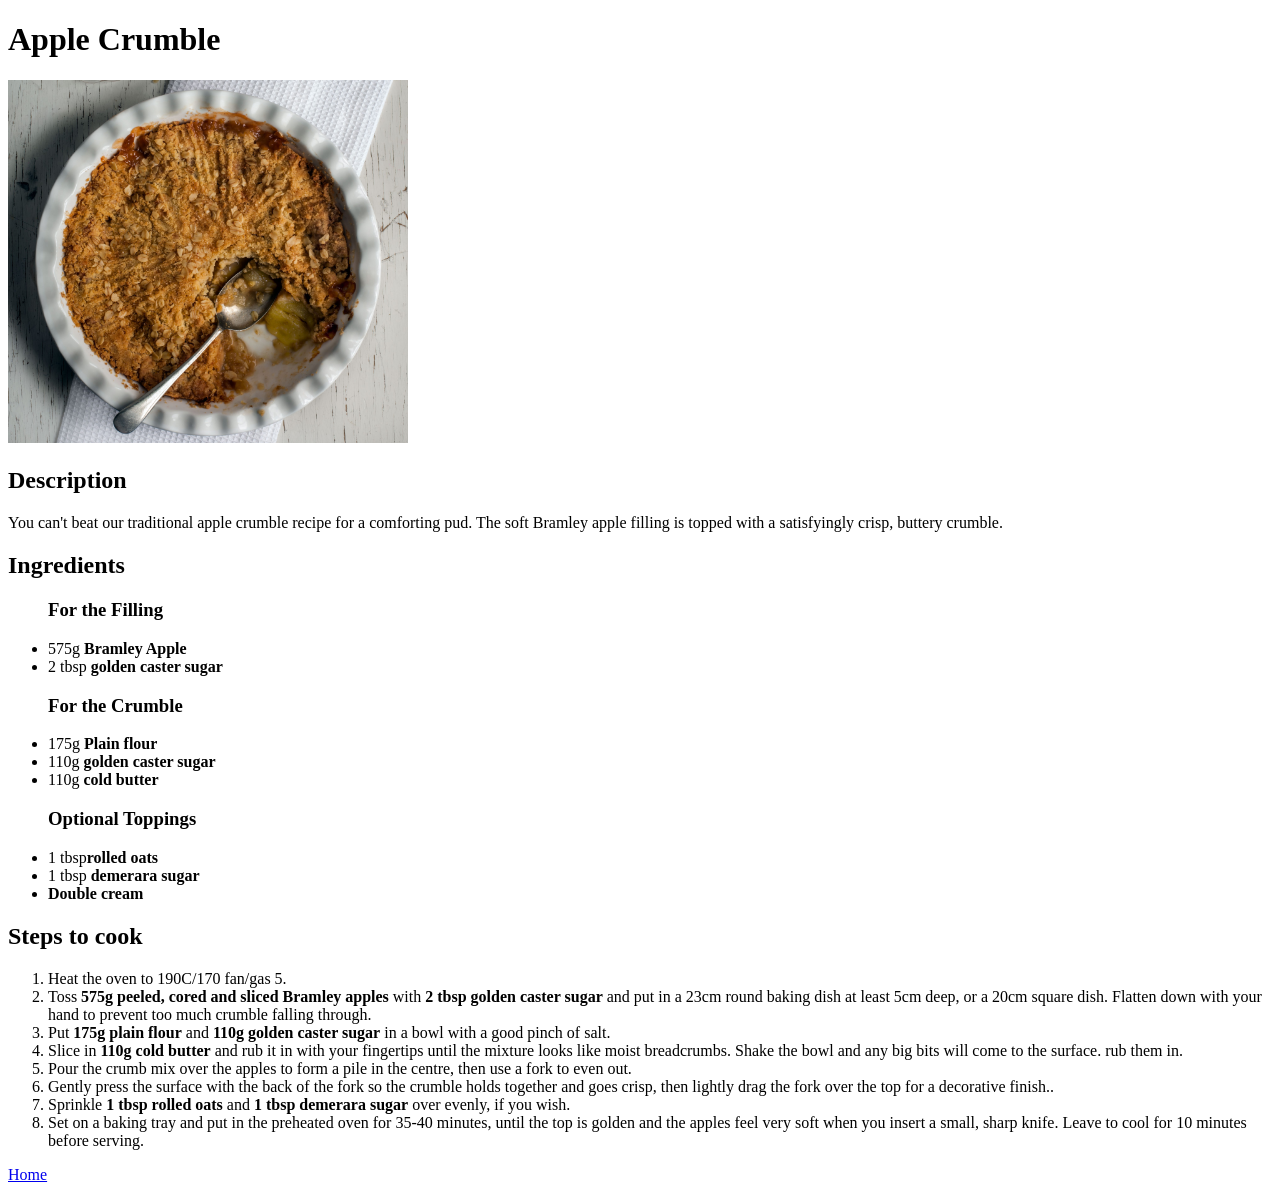
==== recipes/apple-crumble.html @ 32d3dcf2 "Completed Recipe for Apple Crumble, added links to index Added required recipe for apple crumble wit" ====
<!DOCTYPE html>
<html lang="en">
<head>
    <meta charset="UTF-8">
    <meta name="viewport" content="width=device-width, initial-scale=1.0">
    <title>Odin Recipes | Apple Crumble</title>
</head>
<body>
    <h1>Apple Crumble</h1>
    <img src="../img/apple-crumble.jpg" width="400">
    <h2>Description</h2>
    <p>You can't beat our traditional apple crumble recipe for a comforting pud. The soft Bramley apple filling is topped with a satisfyingly crisp, buttery crumble.</p>
    <h2>Ingredients</h2>
    <ul>
        <h3>For the Filling</h3>
        <li>575g <strong>Bramley Apple</strong></li>
        <li>2 tbsp <strong>golden caster sugar</strong></li>
        <h3>For the Crumble</h3>
        <li>175g <strong>Plain flour</strong></li>
        <li>110g <strong>golden caster sugar</strong></li>
        <li>110g <strong>cold butter</strong></li>
        <h3>Optional Toppings</h3>
        <li>1 tbsp<strong>rolled oats</strong></li>
        <li>1 tbsp <strong>demerara sugar</strong></li>
        <li><strong>Double cream</strong></li>
    </ul>
    <h2>Steps to cook</h2>
    <ol>
        <li>Heat the oven to 190C/170 fan/gas 5.</li>
        <li>Toss <strong>575g peeled, cored and sliced Bramley apples</strong> with <strong>2 tbsp golden caster sugar</strong> and put in a 23cm round baking dish at least 5cm deep, or a 20cm square dish. Flatten down with your hand to prevent too much crumble falling through.</li>
        <li>Put <strong>175g plain flour</strong> and <strong>110g golden caster sugar</strong> in a bowl with a good pinch of salt.</li>
        <li>Slice in <strong>110g cold butter</strong> and rub it in with your fingertips until the mixture looks like moist breadcrumbs. Shake the bowl and any big bits will come to the surface. rub them in.</li>
        <li>Pour the crumb mix over the apples to form a pile in the centre, then use a fork to even out.</li>
        <li>Gently press the surface with the back of the fork so the crumble holds together and goes crisp, then lightly drag the fork over the top for a decorative finish.</strong>.</li>
        <li>Sprinkle <strong>1 tbsp rolled oats</strong> and <strong>1 tbsp demerara sugar</strong> over evenly, if you wish.</li>
        <li>Set on a baking tray and put in the preheated oven for 35-40 minutes, until the top is golden and the apples feel very soft when you insert a small, sharp knife. Leave to cool for 10 minutes before serving.</li>
    </ol>
</body>
<footer>
    <!-- Return to homepage (index) -->
    <a href="../index.html">Home</a>
</footer>
</html>
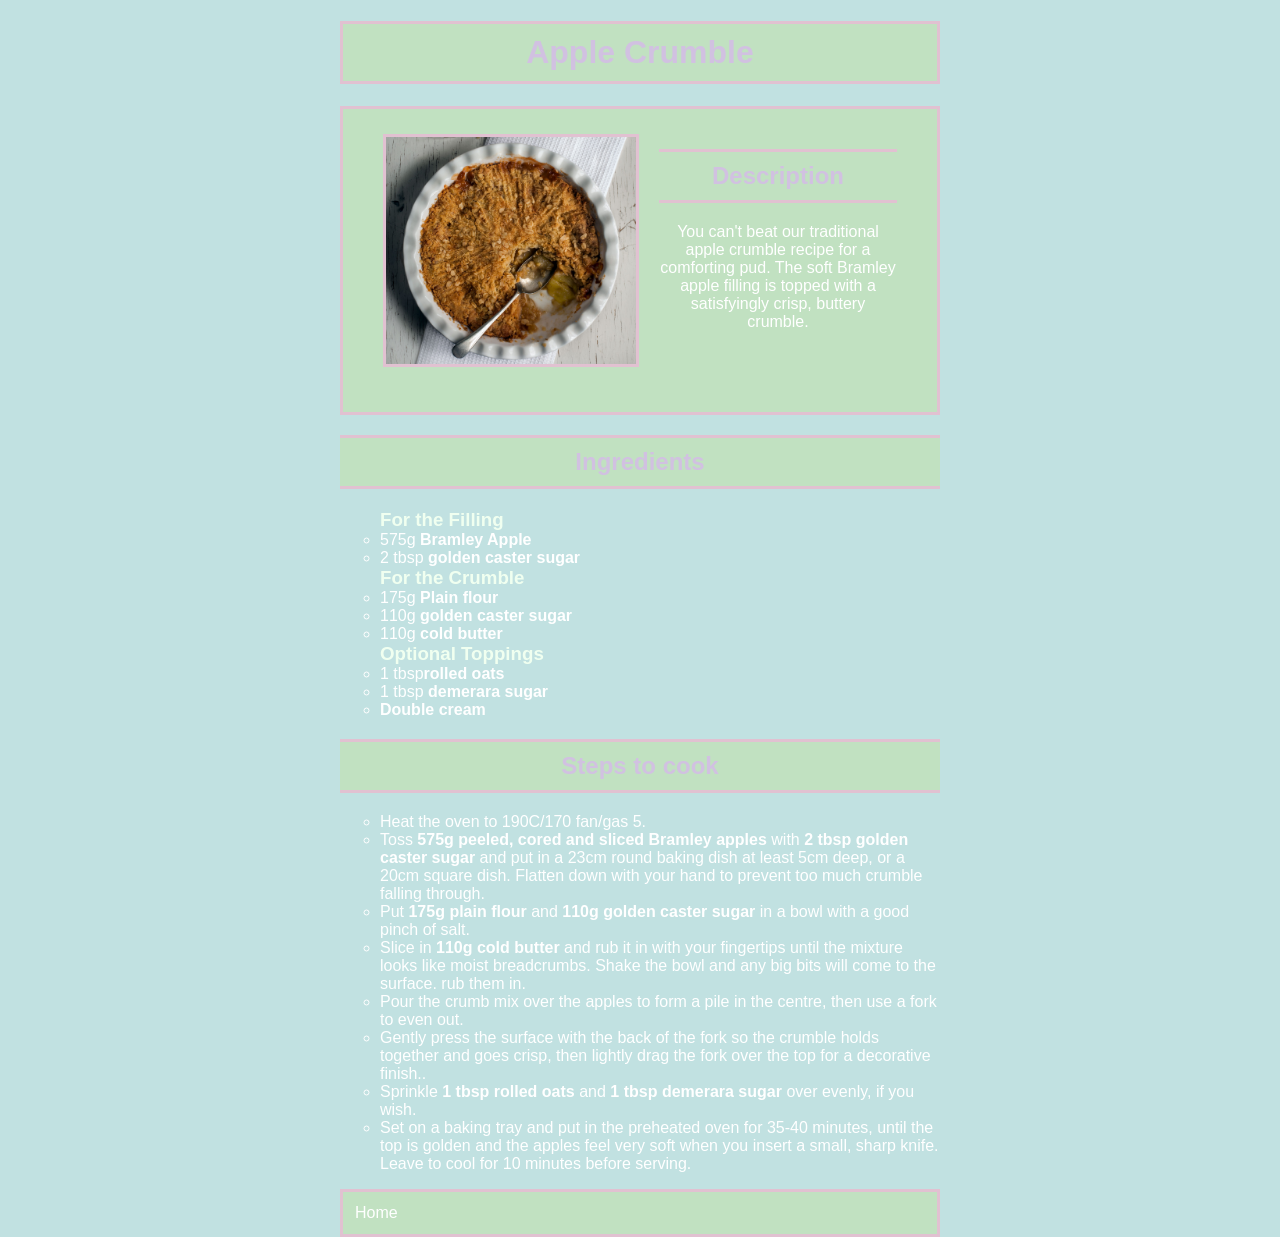
==== commit 6cfb9753: "Added css Added CSS to recipes and updates all pages with class options its really ugly." ====
--- a/recipes/apple-crumble.html
+++ b/recipes/apple-crumble.html
@@ -4,14 +4,19 @@
     <meta charset="UTF-8">
     <meta name="viewport" content="width=device-width, initial-scale=1.0">
     <title>Odin Recipes | Apple Crumble</title>
+    <link rel="stylesheet" href="../css/style.css">
 </head>
 <body>
-    <h1>Apple Crumble</h1>
-    <img src="../img/apple-crumble.jpg" width="400">
-    <h2>Description</h2>
-    <p>You can't beat our traditional apple crumble recipe for a comforting pud. The soft Bramley apple filling is topped with a satisfyingly crisp, buttery crumble.</p>
+    <h1 class="heading">Apple Crumble</h1>
+    <div class="container">
+        <img class="container__image" src="../img/apple-crumble.jpg" width="400" alt="Image of a semi-eaten apple crumble">
+        <div class="container__text">
+            <h2>Description</h2>
+            <p>You can't beat our traditional apple crumble recipe for a comforting pud. The soft Bramley apple filling is topped with a satisfyingly crisp, buttery crumble.</p>
+        </div>
+    </div>
     <h2>Ingredients</h2>
-    <ul>
+    <ul class="ilist">
         <h3>For the Filling</h3>
         <li>575g <strong>Bramley Apple</strong></li>
         <li>2 tbsp <strong>golden caster sugar</strong></li>
@@ -25,7 +30,7 @@
         <li><strong>Double cream</strong></li>
     </ul>
     <h2>Steps to cook</h2>
-    <ol>
+    <ol class="ilist">
         <li>Heat the oven to 190C/170 fan/gas 5.</li>
         <li>Toss <strong>575g peeled, cored and sliced Bramley apples</strong> with <strong>2 tbsp golden caster sugar</strong> and put in a 23cm round baking dish at least 5cm deep, or a 20cm square dish. Flatten down with your hand to prevent too much crumble falling through.</li>
         <li>Put <strong>175g plain flour</strong> and <strong>110g golden caster sugar</strong> in a bowl with a good pinch of salt.</li>
--- a/css/style.css
+++ b/css/style.css
@@ -0,0 +1,118 @@
+/* universal settings */
+* {
+    font-family: Arial, Helvetica, sans-serif;
+}
+
+/* main body */
+body {
+    width: 600px;
+    margin: auto;
+    background-color: #C1E1E1;
+}
+
+/* Border Colours */
+.layer1,
+.heading,
+h2,
+.homelist,
+img,
+.container,
+footer {
+    border-style: solid;
+    border-color: #E1C1D1;
+}
+
+/* Headings background colour */
+.layer1,
+.container, 
+.heading,
+footer, 
+h2 {
+    background-color: #C1E1C1;
+    padding: 10px;
+
+}
+
+
+.heading,
+h2,
+.homelist,
+footer {
+    text-align: center;
+}
+
+.heading,
+h2 {
+    color: #D1C1E1;
+
+}
+
+.container {
+    padding: 20px 40px 40px;
+    max-width: 640px;
+    display: flex;
+    &__image {
+    width: 200px;
+    object-fit: contain;
+    align-self: flex-start;
+    }
+    &__text {
+        color: blueviolet;
+    }
+}
+
+.container__text {
+    margin-left: 20px;
+    color: white;
+    text-align: center;
+}
+
+img {
+    width: 250px;
+    display: inline-block;
+    margin: 5px auto;
+}
+
+h2 {
+    border-left: none;
+    border-right: none;
+}
+
+/* Homepage List */
+.rlist, footer {
+    display: flex;
+    list-style: none;
+    padding: 10px;
+}
+
+.rlist a, footer a {
+    color: white;
+    padding: 2px;
+    text-decoration: none;
+
+}
+.rlist a:hover, footer a:hover {
+    background-color: orange;
+}
+
+.homelist {
+    margin: 5px auto;
+    padding: 5px;
+    width: 150px;
+     
+}
+
+.ilist {
+    display: block;
+    list-style: circle;
+    
+}
+
+.ilist h3 {
+    color: honeydew;
+    margin: 0px auto;
+}
+
+.ilist li {
+    color: white;
+}
